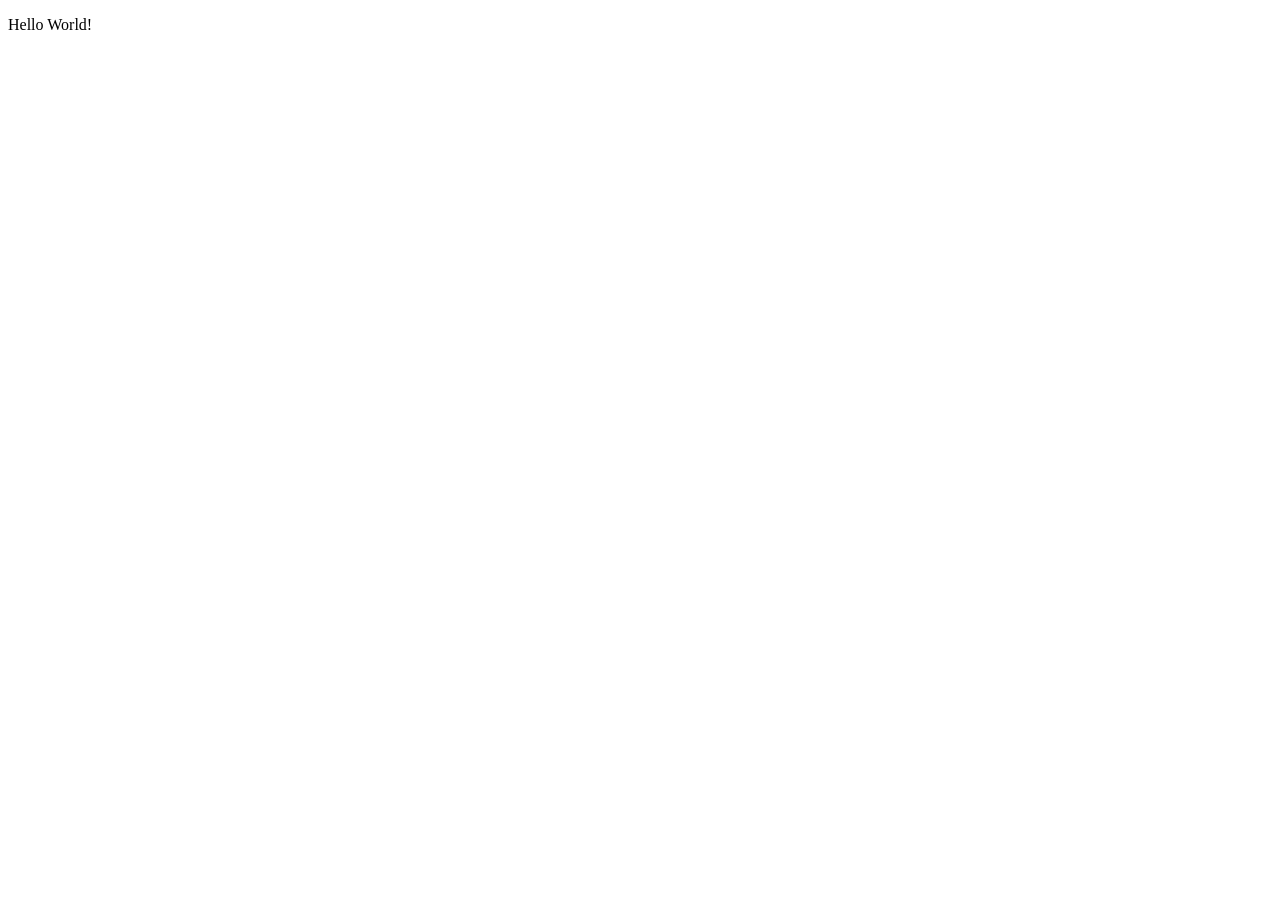
==== index.html @ ed23c01a "first commit" ====
<!DOCTYPE html>
<html lang="en">

<head>
    <meta charaset="UTF-8">
    <meta name="viewport" content="width=device-width, initial-scale=1.0" />
    <title>Index</title>
</head>

<body>
    <p>Hello World!</p>
</body>

</html>
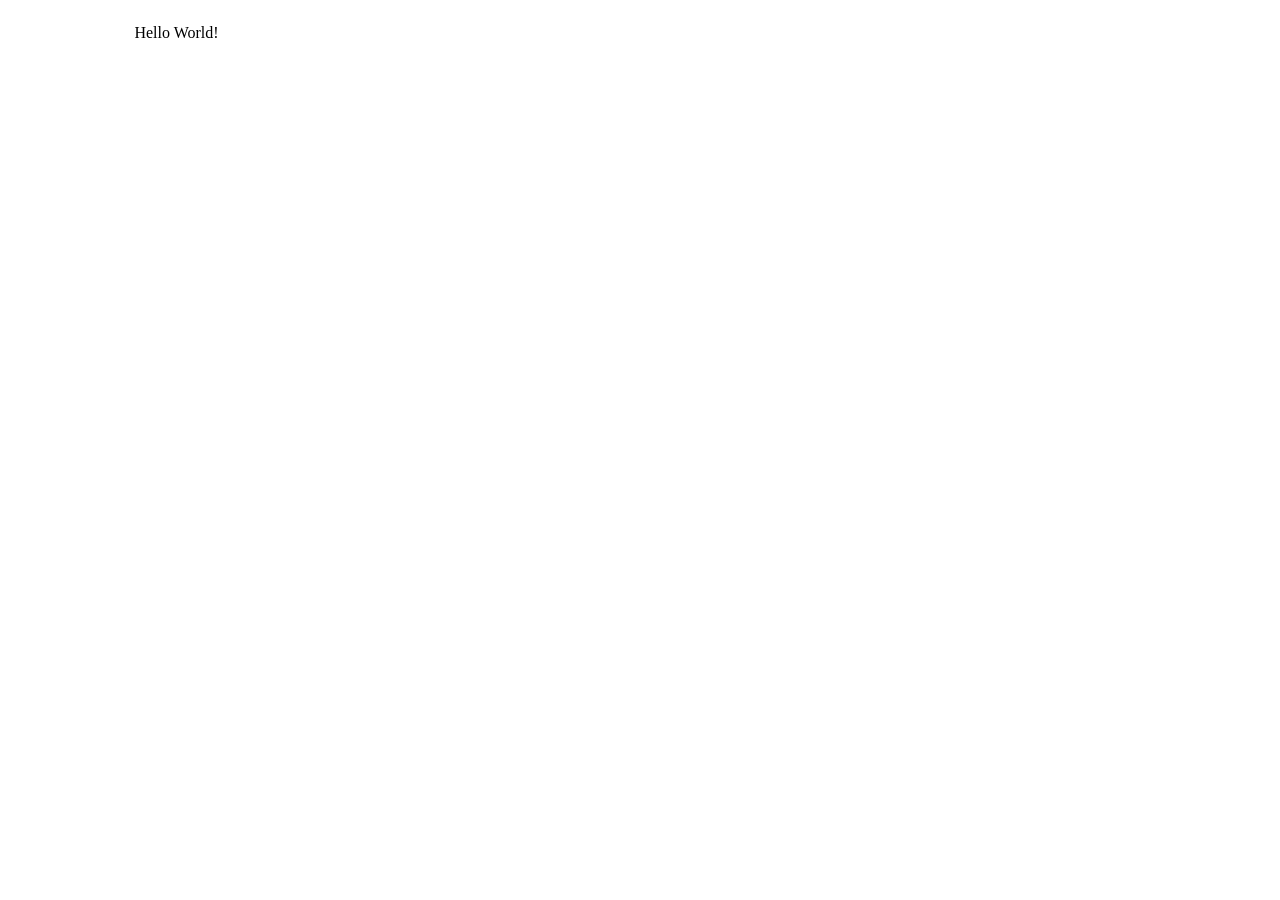
==== commit 2af81073: "first commit" ====
--- a/index.html
+++ b/index.html
@@ -5,10 +5,25 @@
     <meta charaset="UTF-8">
     <meta name="viewport" content="width=device-width, initial-scale=1.0" />
     <title>Index</title>
+
+    <style>
+
+        .container { 
+            width: 80%;
+            margin: 0 auto;
+        }
+            .vertical-middle { 
+                display: inline-block;
+                vertical-align: middle;
+}
+    </style>
+
 </head>
 
 <body>
-    <p>Hello World!</p>
+    <div class="container">
+        <p class="vertical-middle"><blink>Hello World!</blink></p>
+    </div>
 </body>
 
 </html>
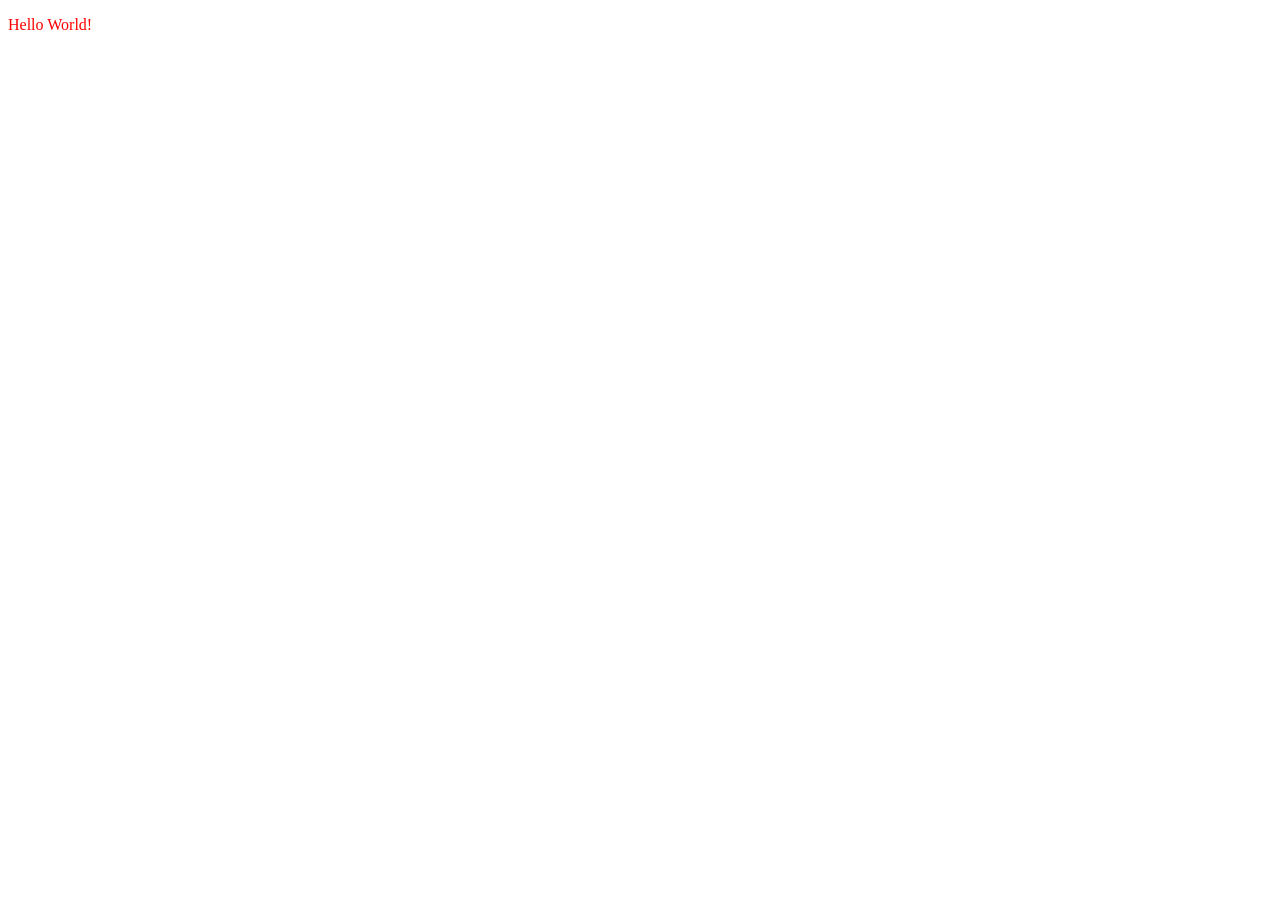
==== commit 8e19c755: "change text color" ====
--- a/index.html
+++ b/index.html
@@ -2,28 +2,16 @@
 <html lang="en">
 
 <head>
+
     <meta charaset="UTF-8">
     <meta name="viewport" content="width=device-width, initial-scale=1.0" />
     <title>Index</title>
 
-    <style>
-
-        .container { 
-            width: 80%;
-            margin: 0 auto;
-        }
-            .vertical-middle { 
-                display: inline-block;
-                vertical-align: middle;
-}
-    </style>
 
 </head>
 
 <body>
-    <div class="container">
-        <p class="vertical-middle"><blink>Hello World!</blink></p>
-    </div>
+    <p><font color="red">Hello World!</font></p>
 </body>
 
 </html>
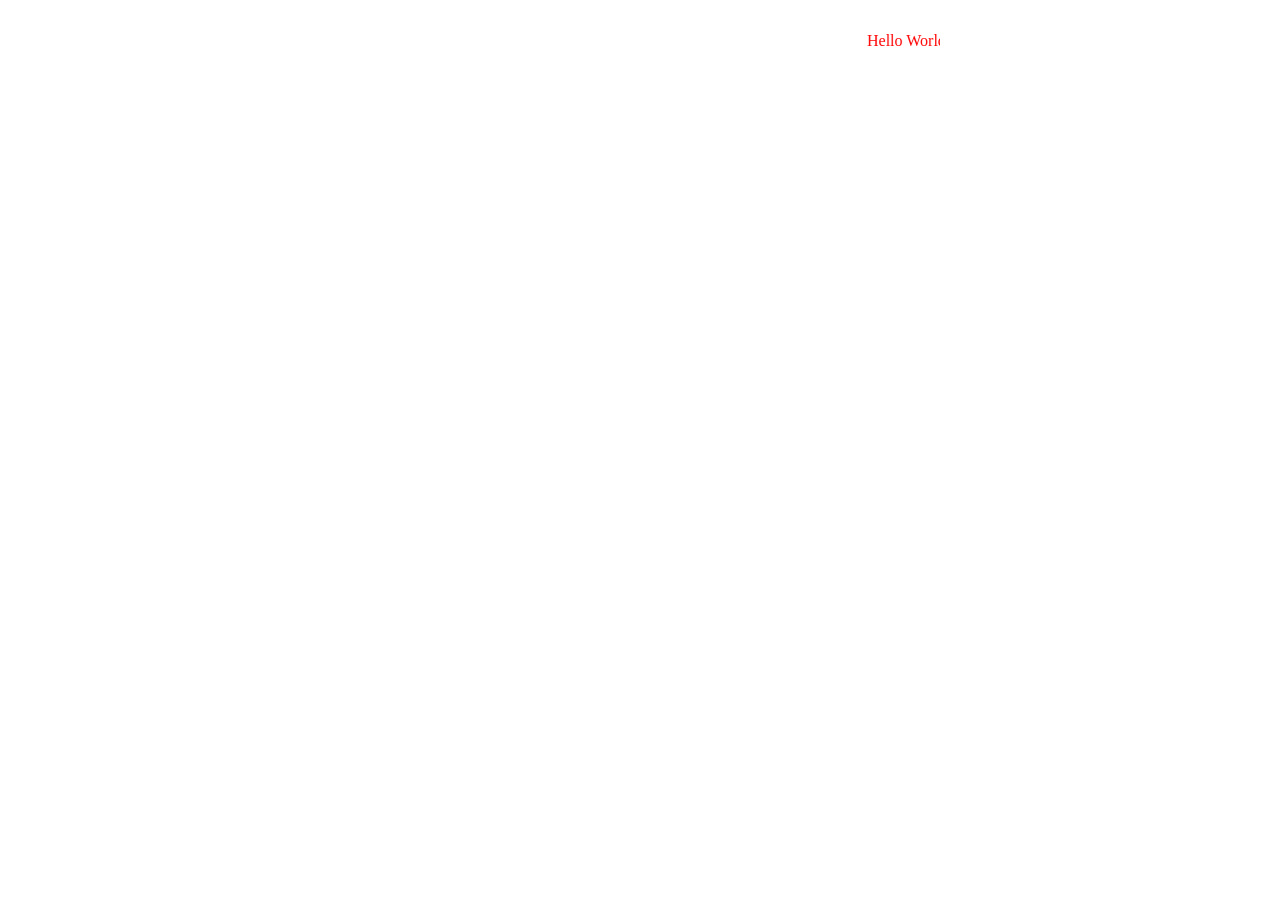
==== commit 7634c68f: "change text color" ====
--- a/index.html
+++ b/index.html
@@ -6,12 +6,20 @@
     <meta charaset="UTF-8">
     <meta name="viewport" content="width=device-width, initial-scale=1.0" />
     <title>Index</title>
+    
+	<style>
+        body { 
+            margin: 2em auto; 
+            width: 600px; 
+            font: 24px;
+        }
+    </style>
 
 
 </head>
 
 <body>
-    <p><font color="red">Hello World!</font></p>
+    <p><marquee><font color="red">Hello World!</font></marquee></p>
 </body>
 
 </html>
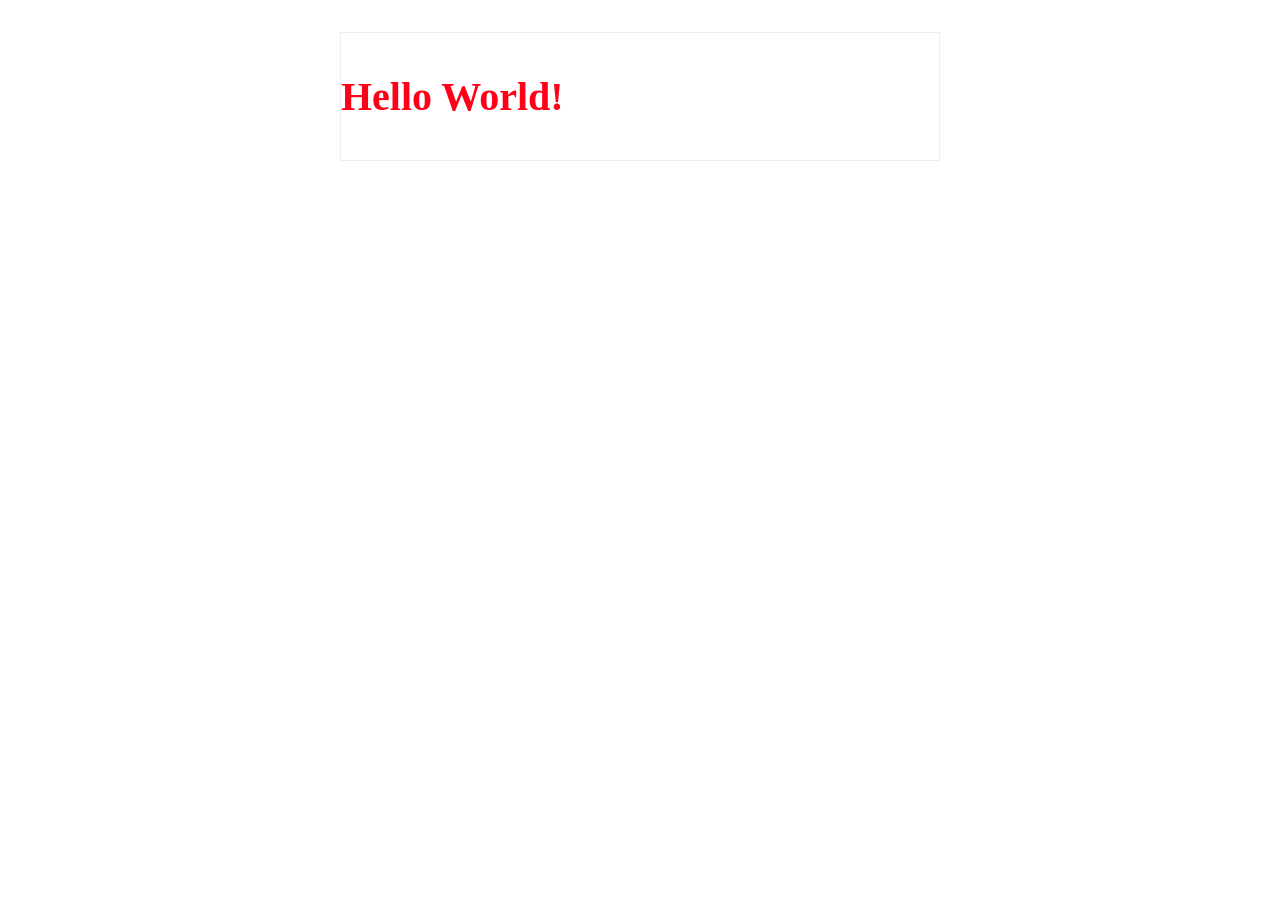
==== commit 6cce7531: "change text color" ====
--- a/index.html
+++ b/index.html
@@ -1,25 +1,46 @@
 <!DOCTYPE html>
-<html lang="en">
+<html lang="ja">
+<head>
+    <meta charset="UTF-8">
+    <meta name="viewport" content="width=device-width, initial-scale=1.0">
+    <title>Index</title>
+    <style>
+        body {
+            margin: 2em auto;
+            max-width: 600px;
+            /* 中央寄せを機能させるために追加 */
+            padding: 0 20px;
+        }
 
-<head>
+        p {
+            color: #FF0019;
+            /* fontではなくfont-sizeを指定。単位(px)も忘れずに */
+            font-size: 40px;
+            font-weight: bold;
+            text-align: center;
+        }
 
-    <meta charaset="UTF-8">
-    <meta name="viewport" content="width=device-width, initial-scale=1.0" />
-    <title>Index</title>
-    
-	<style>
-        body { 
-            margin: 2em auto; 
-            width: 600px; 
-            font: 24px;
+        /* marqueeタグの代わりとなるアニメーション（推奨） */
+        .scroll-text {
+            display: inline-block;
+            white-space: nowrap;
+            animation: scroll-left 10s linear infinite;
+        }
+
+        @keyframes scroll-left {
+            from { transform: translateX(100%); }
+            to { transform: translateX(-100%); }
+        }
+
+        .container {
+            overflow: hidden;
+            border: 1px solid #eee;
         }
     </style>
-
-
 </head>
-
 <body>
-    <p><marquee><font color="red">Hello World!</font></marquee></p>
+    <div class="container">
+        <p class="scroll-text">Hello World!</p>
+    </div>
 </body>
-
 </html>
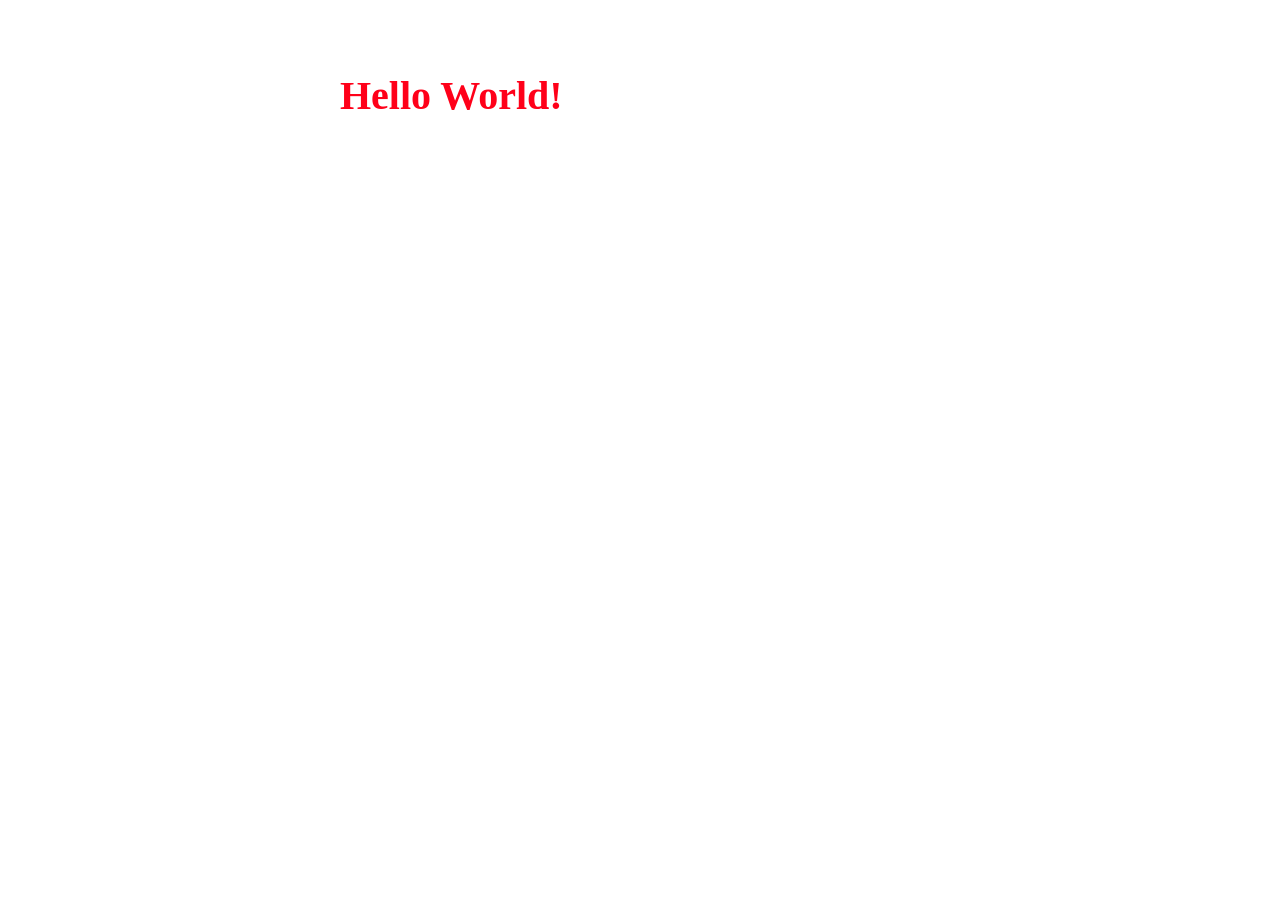
==== commit f089fee7: "Update index.html" ====
--- a/index.html
+++ b/index.html
@@ -8,19 +8,17 @@
         body {
             margin: 2em auto;
             max-width: 600px;
-            /* 中央寄せを機能させるために追加 */
             padding: 0 20px;
         }
 
         p {
             color: #FF0019;
-            /* fontではなくfont-sizeを指定。単位(px)も忘れずに */
             font-size: 40px;
             font-weight: bold;
             text-align: center;
         }
 
-        /* marqueeタグの代わりとなるアニメーション（推奨） */
+        /* アニメーション */
         .scroll-text {
             display: inline-block;
             white-space: nowrap;
@@ -34,7 +32,6 @@
 
         .container {
             overflow: hidden;
-            border: 1px solid #eee;
         }
     </style>
 </head>
@@ -43,4 +40,4 @@
         <p class="scroll-text">Hello World!</p>
     </div>
 </body>
-</html>+</html>
